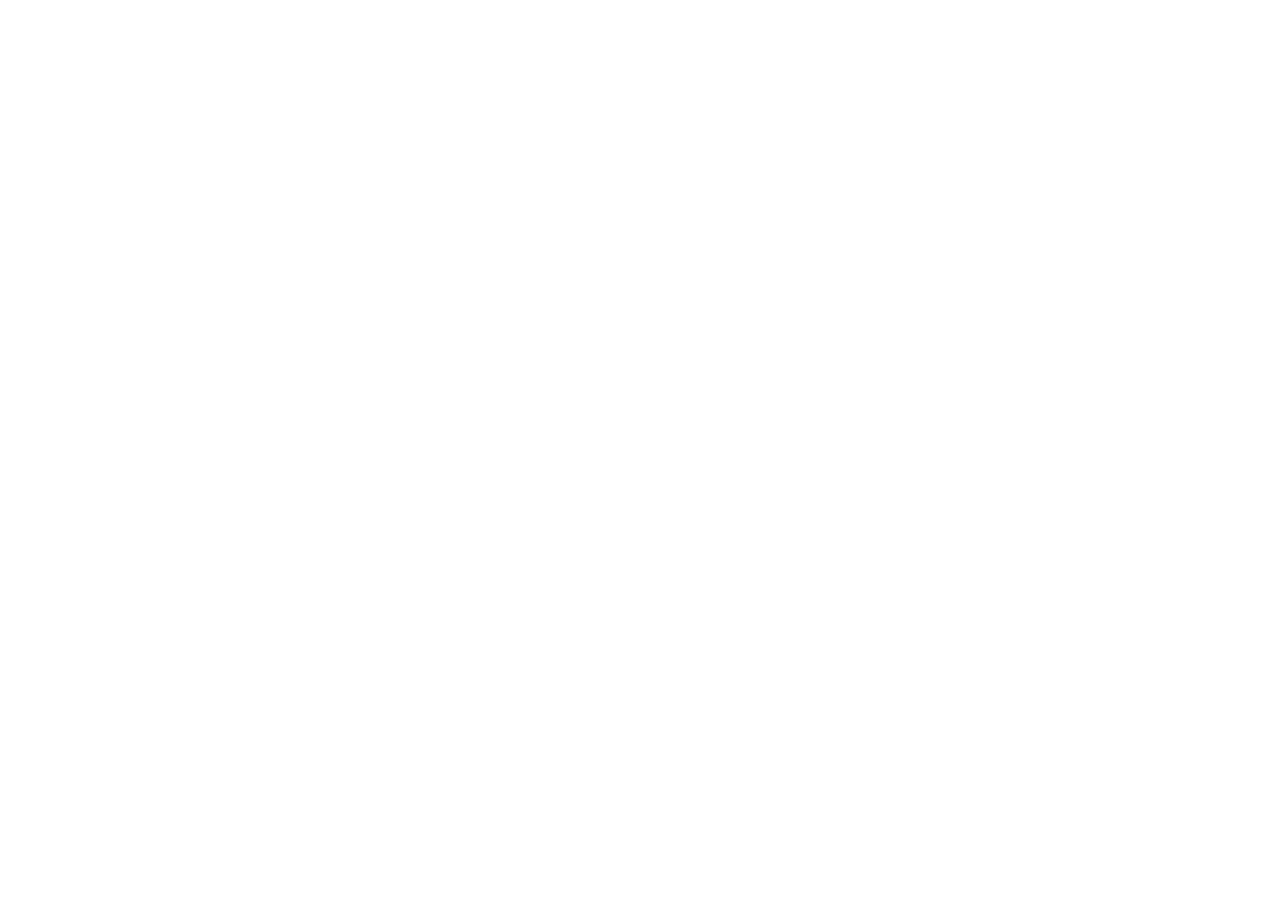
==== index.html @ 588ee209 "Add files via upload" ====
<!DOCTYPE html>
<html lang="en">
<head>
    <meta charset="UTF-8">
    <meta http-equiv="X-UA-Compatible" content="IE=edge">
    <meta name="viewport" content="width=device-width, initial-scale=1.0">
    <title>Document</title>
</head>
<body>
    
</body>
</html>
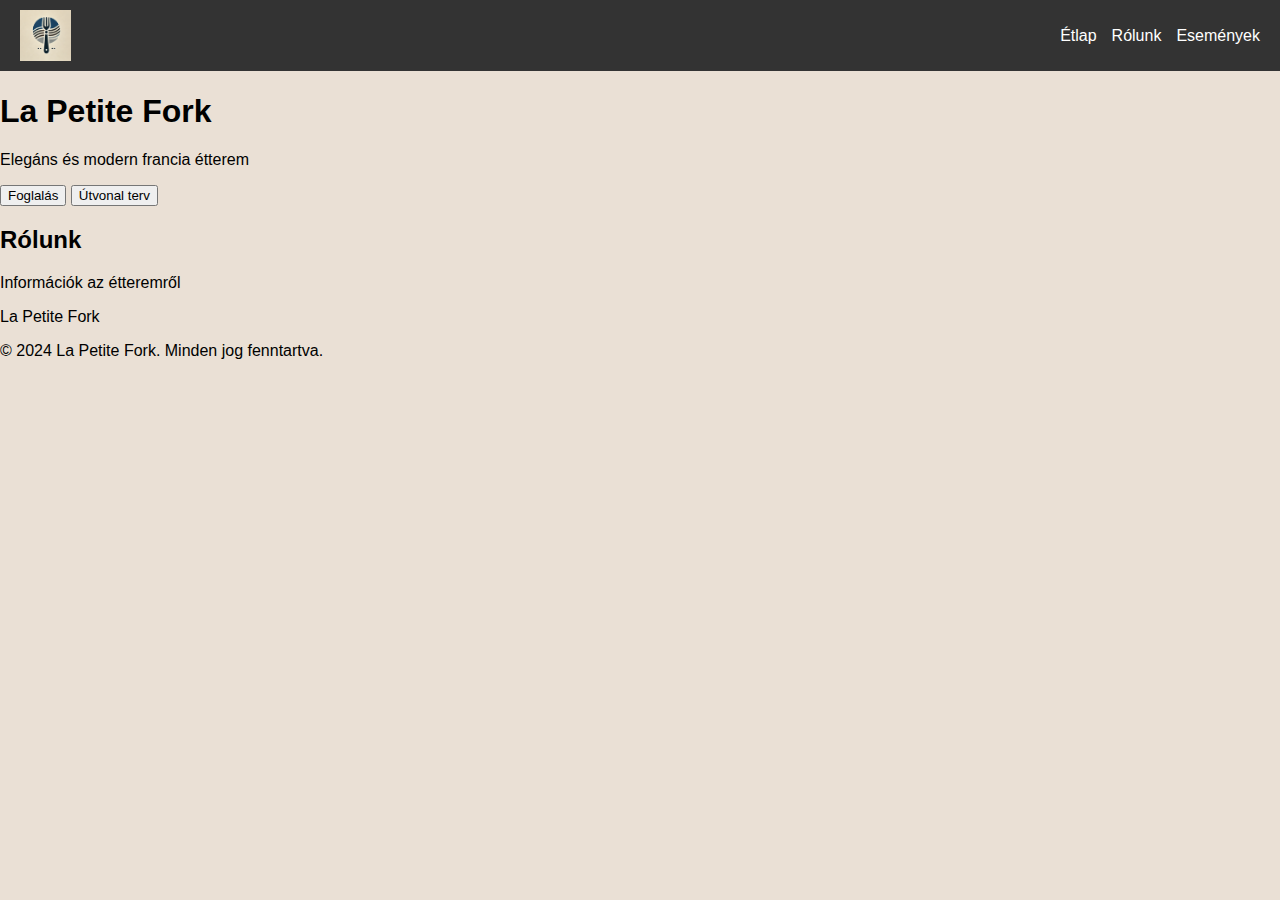
==== commit 00f694ef: "óra végi mentés" ====
--- a/index.html
+++ b/index.html
@@ -1,12 +1,40 @@
 <!DOCTYPE html>
-<html lang="en">
+<html lang="hu">
 <head>
     <meta charset="UTF-8">
-    <meta http-equiv="X-UA-Compatible" content="IE=edge">
     <meta name="viewport" content="width=device-width, initial-scale=1.0">
-    <title>Document</title>
+    <title>La Petite Fork</title>
+    <link rel="stylesheet" href="css/index.css">
+
 </head>
 <body>
-    
-</body>
-</html>+    <header>
+       <img src="images/DALL·E 2025-03-28 10.57.08 - A simple yet elegant modern logo for a French-style restaurant named 'La Petite Fork'. The design should incorporate a refined and minimalist aestheti.PNG" alt="">
+        <nav>
+            <ul>
+                <li><a href="etlap.html">Étlap</a></li>
+                <li><a href="">Rólunk</a></li>
+                <li><a href="">Események</a></li>
+            </ul>
+        </nav>
+    </header>
+    <div>
+        <section class="cim">
+            <h1>La Petite Fork</h1>
+            <p>Elegáns és modern francia étterem</p>
+            <button>Foglalás</button>
+            <button>Útvonal terv</button>
+        </section>
+       
+        </section>
+        <section id="Mikvagyunk">
+            <h2>Rólunk</h2>
+            <p>Információk az étteremről</p>
+        </section>
+    </div>
+    <footer>
+        <div class="footer-logo">La Petite Fork</div>
+        <p>&copy; 2024 La Petite Fork. Minden jog fenntartva.</p>
+    </footer>
+</body>  
+</html>
--- a/css/index.css
+++ b/css/index.css
@@ -0,0 +1,31 @@
+body {
+    font-family: Arial, sans-serif;
+    margin: 0;
+    padding: 0;
+    background-color: #EAE0D5;
+}
+header {
+    display: flex;
+    justify-content: space-between;
+    align-items: center;
+    background-color: #333;
+    color: white;
+    padding: 10px 20px;
+}
+.logo {
+    font-size: 24px;
+    font-weight: bold;
+}
+nav ul {
+    list-style: none;
+    display: flex;
+    gap: 15px;
+}
+nav a {
+    color: white;
+    text-decoration: none;
+}
+
+img{
+    width: 4vw;
+}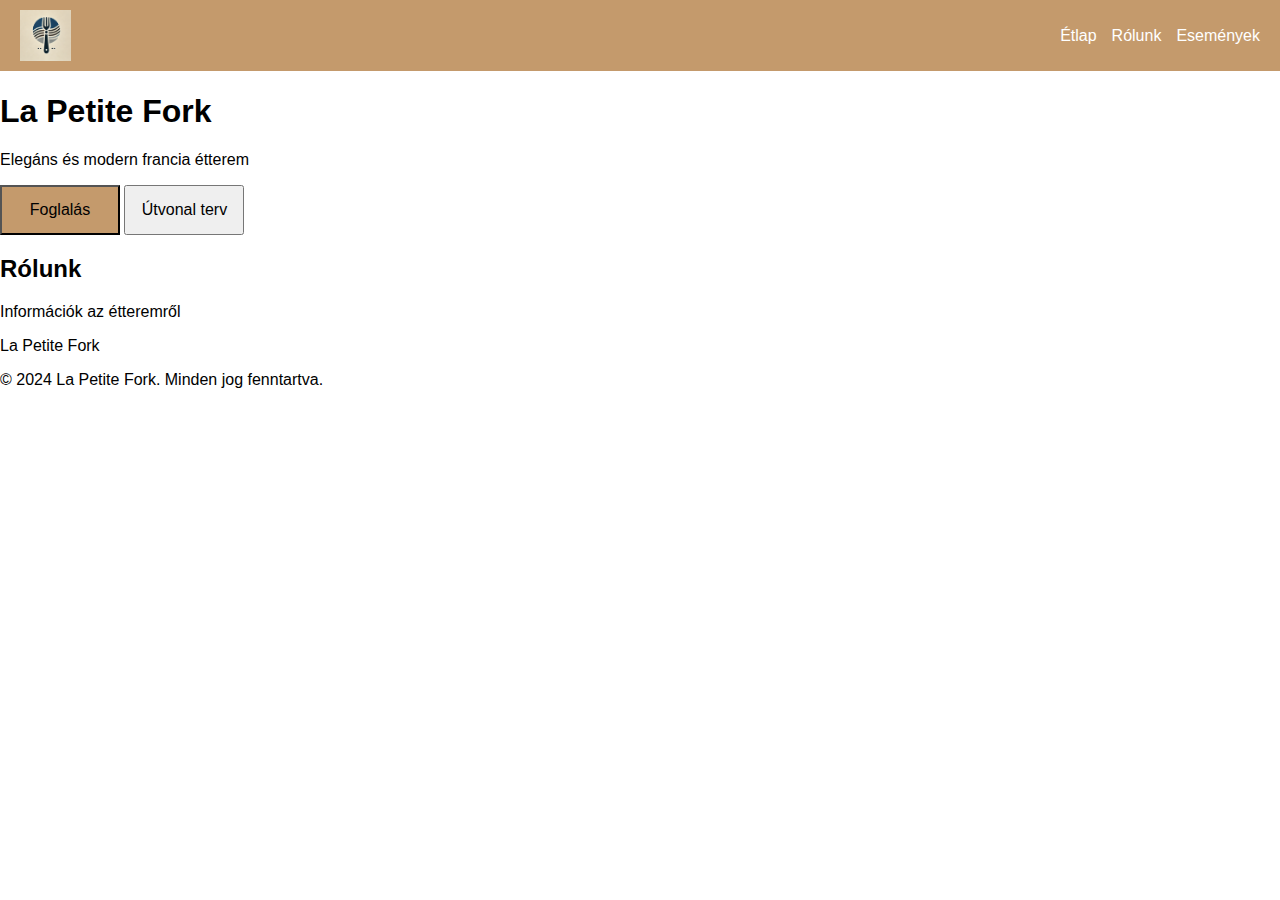
==== commit 83691df5: "óra közbeni mentes" ====
--- a/index.html
+++ b/index.html
@@ -22,8 +22,8 @@
         <section class="cim">
             <h1>La Petite Fork</h1>
             <p>Elegáns és modern francia étterem</p>
-            <button>Foglalás</button>
-            <button>Útvonal terv</button>
+            <button id="elso">Foglalás</button>
+            <button id="masod">Útvonal terv</button>
         </section>
        
         </section>
--- a/css/index.css
+++ b/css/index.css
@@ -2,13 +2,13 @@
     font-family: Arial, sans-serif;
     margin: 0;
     padding: 0;
-    background-color: #EAE0D5;
 }
+  
 header {
     display: flex;
     justify-content: space-between;
     align-items: center;
-    background-color: #333;
+    background-color: #C49A6C;
     color: white;
     padding: 10px 20px;
 }
@@ -27,5 +27,27 @@
 }
 
 img{
-    width: 4vw;
+  height: 4vw; 
+}
+
+.cim{
+        background-image: url("images/hatter.PNG");
+        background-size: cover; 
+        background-position: center center;
+}
+
+#elso{
+    background-color: #C49A6C;
+    height: 50px;
+    width: 120px;
+    font-size: 1rem;
+    text-align: center;
+}
+
+#masod{
+    background-color: EAE0D5;
+    height: 50px;
+    width: 120px;
+    font-size: 1rem;
+    text-align: center;
 }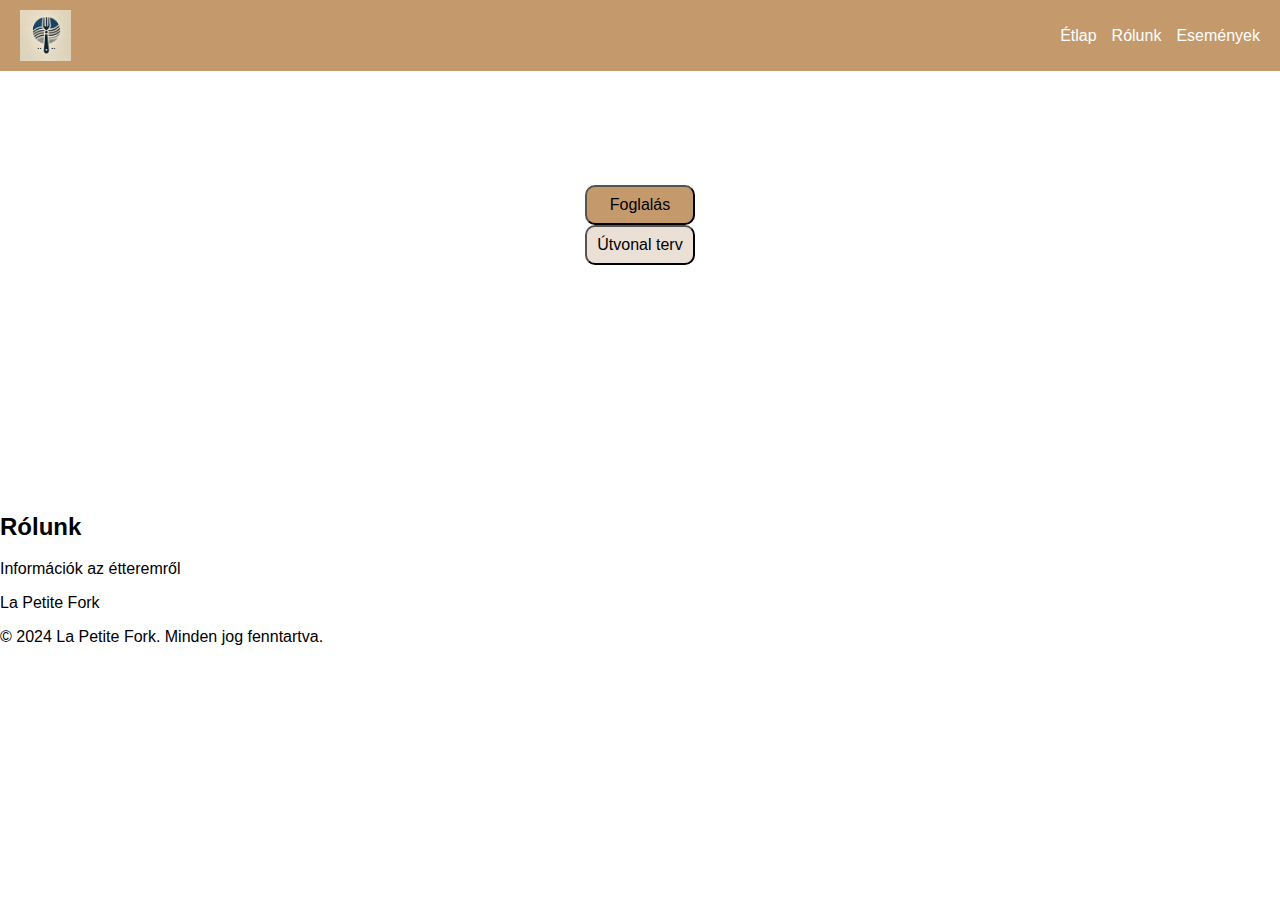
==== commit 72f24bce: "add" ====
--- a/index.html
+++ b/index.html
@@ -9,7 +9,7 @@
 </head>
 <body>
     <header>
-       <img src="images/DALL·E 2025-03-28 10.57.08 - A simple yet elegant modern logo for a French-style restaurant named 'La Petite Fork'. The design should incorporate a refined and minimalist aestheti.PNG" alt="">
+       <img src="images/kep.PNG" alt="">
         <nav>
             <ul>
                 <li><a href="etlap.html">Étlap</a></li>
--- a/css/index.css
+++ b/css/index.css
@@ -31,23 +31,35 @@
 }
 
 .cim{
-        background-image: url("images/hatter.PNG");
+        background-image: url("../images/hatter.png");
         background-size: cover; 
         background-position: center center;
+        text-align: center;
+        height: 400px;
+        color: white;
 }
 
 #elso{
     background-color: #C49A6C;
-    height: 50px;
-    width: 120px;
+    height: 40px;
+    width: 110px;
     font-size: 1rem;
     text-align: center;
+    flex: 0 0 26%;
+    margin-right: 37%;
+    margin-left: 37%;
+    border-radius: 10px;
 }
 
 #masod{
-    background-color: EAE0D5;
-    height: 50px;
-    width: 120px;
+    background-color: #EAE0D5;
+    height: 40px;
+    width: 110px;
     font-size: 1rem;
     text-align: center;
-}+    flex: 0 0 100%;
+    flex: 0 0 26%;
+    margin-right: 37%;
+    margin-left: 37%;
+    border-radius: 10px;
+}
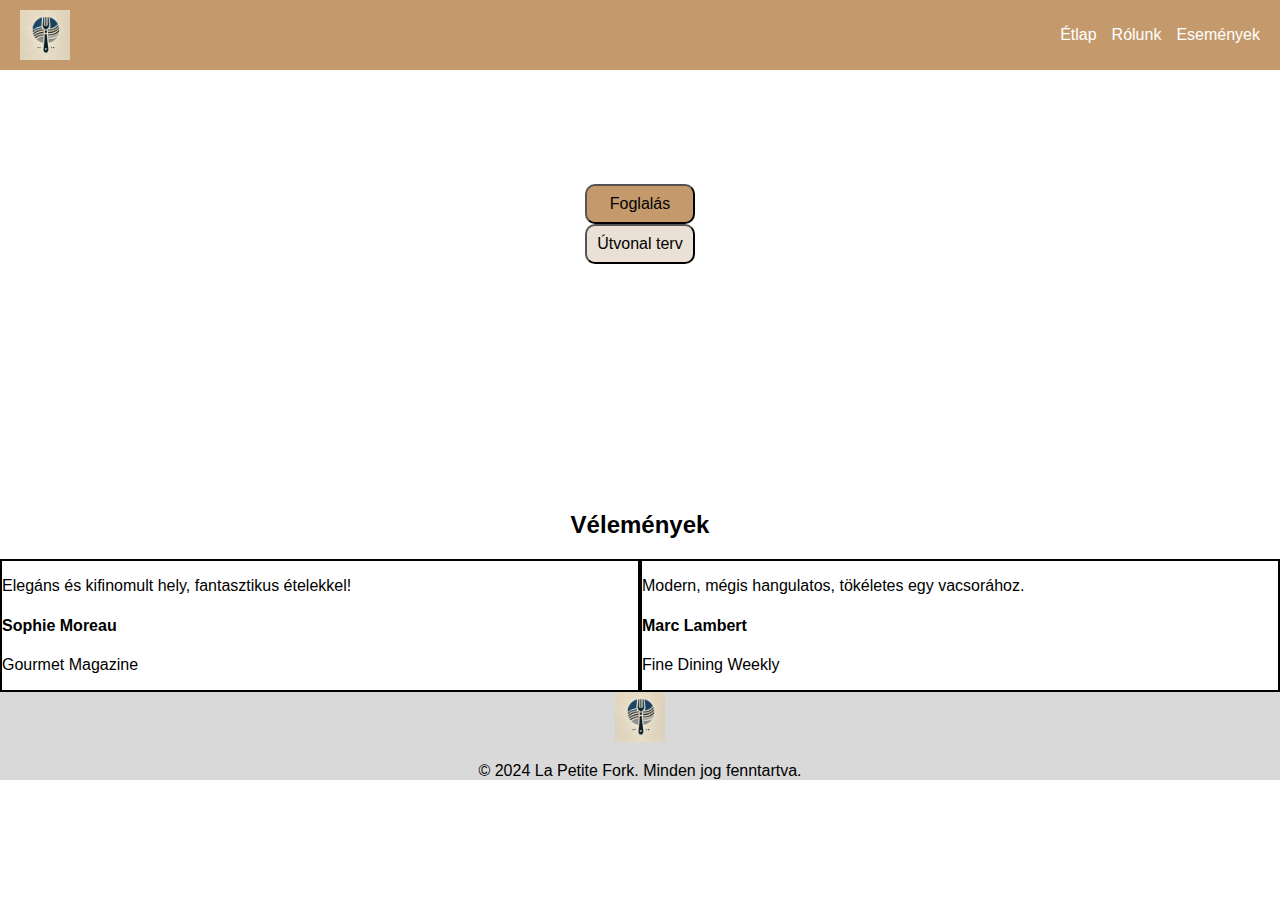
==== commit 082103f6: "sdsd" ====
--- a/index.html
+++ b/index.html
@@ -9,7 +9,7 @@
 </head>
 <body>
     <header>
-       <img src="images/kep.PNG" alt="">
+       <img src="images/kep.PNG" alt="" id="logof">
         <nav>
             <ul>
                 <li><a href="etlap.html">Étlap</a></li>
@@ -25,15 +25,32 @@
             <button id="elso">Foglalás</button>
             <button id="masod">Útvonal terv</button>
         </section>
-       
+    
         </section>
-        <section id="Mikvagyunk">
-            <h2>Rólunk</h2>
-            <p>Információk az étteremről</p>
+        <section id="mikvagyunk">
+            <h2>Vélemények</h2>
+            
+        </section>
+
+        
+
+        <section class="velbox">
+    <div class="velemeny">
+        <p>Elegáns és kifinomult hely, fantasztikus ételekkel!</p>
+        <h4>Sophie Moreau</h4>
+        <p>Gourmet Magazine</p>
+    </div>
+
+    <div class="velemeny">
+        <p>Modern, mégis hangulatos, tökéletes egy vacsorához.</p>
+        <h4>Marc Lambert</h4>
+        <p> Fine Dining Weekly</p>
+    </div>
+
         </section>
     </div>
     <footer>
-        <div class="footer-logo">La Petite Fork</div>
+     <img src="images/kep.PNG" alt="" id="logo">
         <p>&copy; 2024 La Petite Fork. Minden jog fenntartva.</p>
     </footer>
 </body>  
--- a/css/index.css
+++ b/css/index.css
@@ -63,3 +63,34 @@
     margin-left: 37%;
     border-radius: 10px;
 }
+
+#mikvagyunk{
+    text-align: center;
+   
+}
+
+.velemeny{
+    border: 2px solid black ;
+    width: 50%;
+ 
+}
+
+.velbox{
+    display: flex;
+    justify-content: center;
+}
+
+footer{
+    background-color: #D9D9D9;
+    text-align: center;
+}
+
+#logo{
+    justify-content: left;
+    width: 50px;
+    height: 50px;
+}
+#logof{
+    width: 50px;
+    height: 50px;
+}